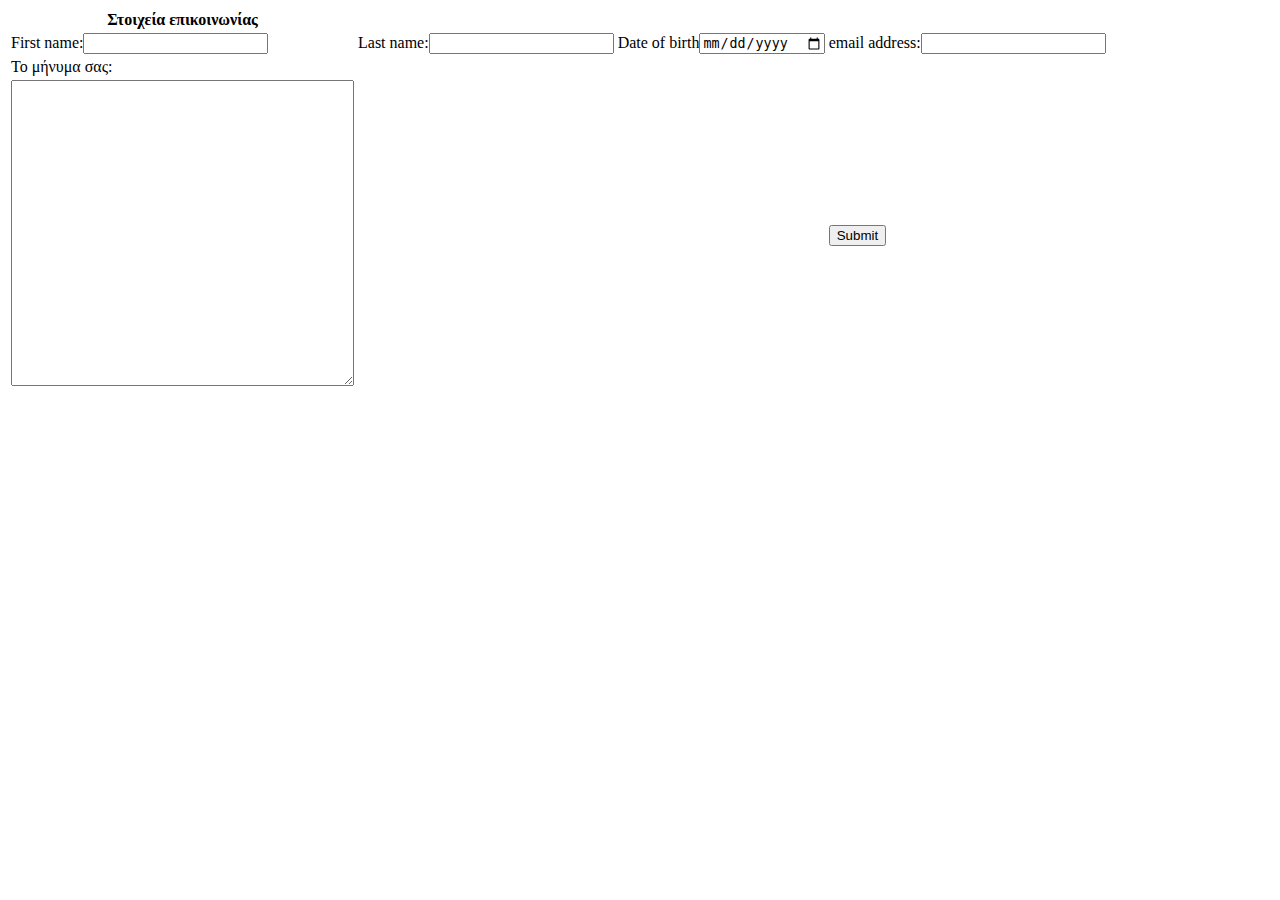
==== contactpage.html @ a37cf3a8 "adding page + scoring skills" ====
<!DOCTYPE html>
<html lang="en">
<head>
    <meta charset="UTF-8">
    <meta name="viewport" content="width=device-width, initial-scale=1.0">
    <title>Contact Info</title>
</head>
<body>
    <form action="mailto:chryssigeo@yahoo.gr"
                 method="post"
                 enctype="text/plain">
                <table>
                        <thead>
                                <tr>
                                        <th>Στοιχεία επικοινωνίας</th>
                                </tr>
                        </thead>
                        <tbody>
                                <tr>
                                <td><label>First name:</label><input name="userFirstName" type="text"></td>
                                <td><label>Last name:</label><input name="userLaststName" type="text"></td>
                                <td><label>Date of birth</label><input name="userDateofBirth   " type="date"></td>
                                <td><label>email address:</label><input name="userEmail"type="email"></td>
                                </tr>
                                <tr>
                                        <td><label>Το μήνυμα σας:</label></td>
                                </tr>
                                <tr>
                                        <td><textarea rows="20" cols="40" name="contactComments"></textarea></td><td></td><td></td>
                                        <td><input type="submit"></td>
                                </tr>
                        </tbody>
                              
        </form>
</body>
</html>
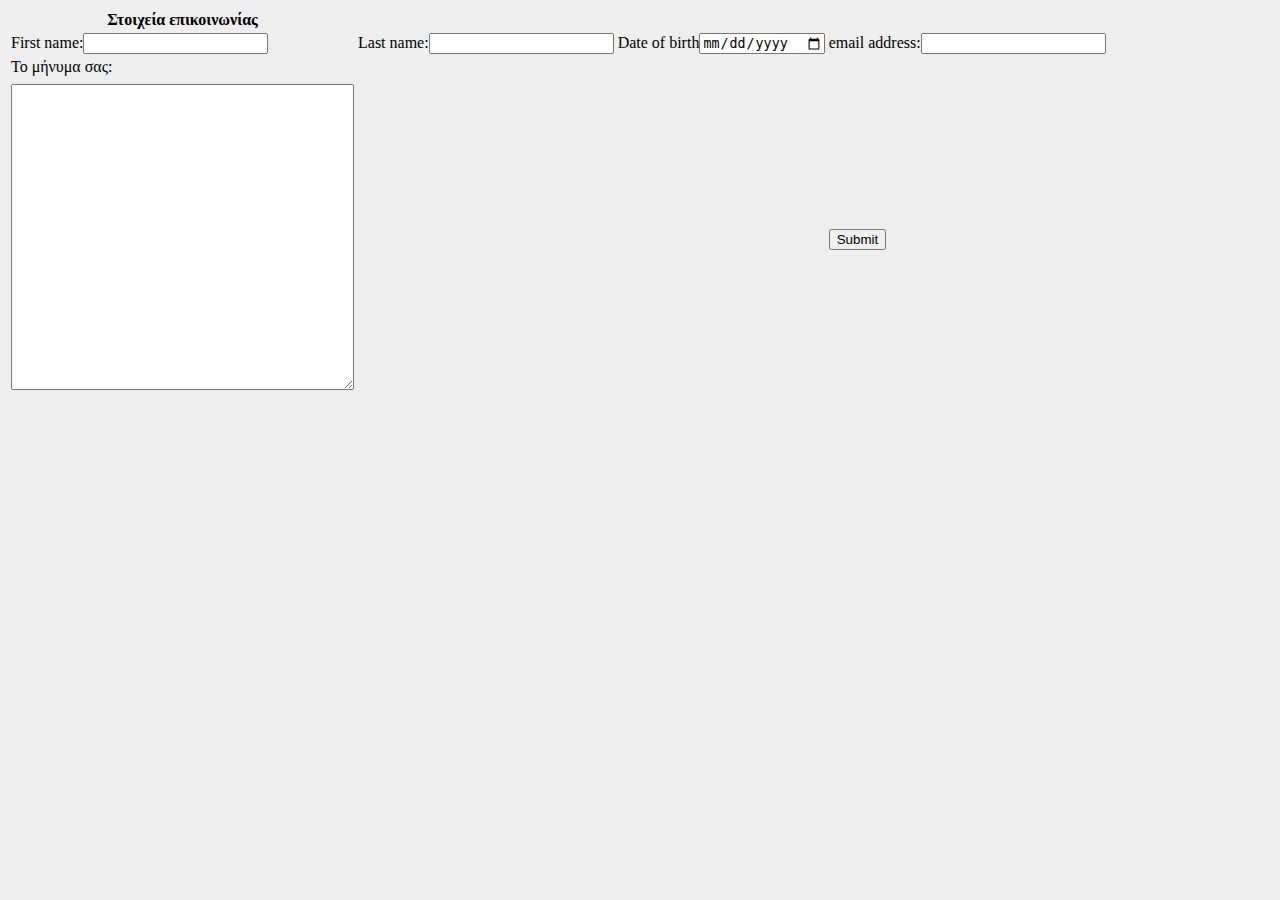
==== commit 6ccb4dcd: "adding style file" ====
--- a/contactpage.html
+++ b/contactpage.html
@@ -4,6 +4,7 @@
     <meta charset="UTF-8">
     <meta name="viewport" content="width=device-width, initial-scale=1.0">
     <title>Contact Info</title>
+    <link rel="stylesheet" href="css/styles.css">
 </head>
 <body>
     <form action="mailto:chryssigeo@yahoo.gr"
@@ -24,10 +25,10 @@
                                 </tr>
                                 <tr>
                                         <td><label>Το μήνυμα σας:</label></td>
-                                </tr>
+                                </tr><tr></tr><tr></tr>
                                 <tr>
                                         <td><textarea rows="20" cols="40" name="contactComments"></textarea></td><td></td><td></td>
-                                        <td><input type="submit"></td>
+                                        <td><input type="submit" style="vertical-align:right;"></td>
                                 </tr>
                         </tbody>
                               
--- a/css/styles.css
+++ b/css/styles.css
@@ -0,0 +1,16 @@
+/*color palette https://colorhunt.co/palette/196240*/
+body {
+  background-color: #eeeeee;
+}
+h3 {
+  color: #3b6978;
+}
+li {
+  color: #204051;
+}
+hr {
+  border-style: none;
+  height: 4px;
+  width: 20%;
+  background-color: blue;
+}
